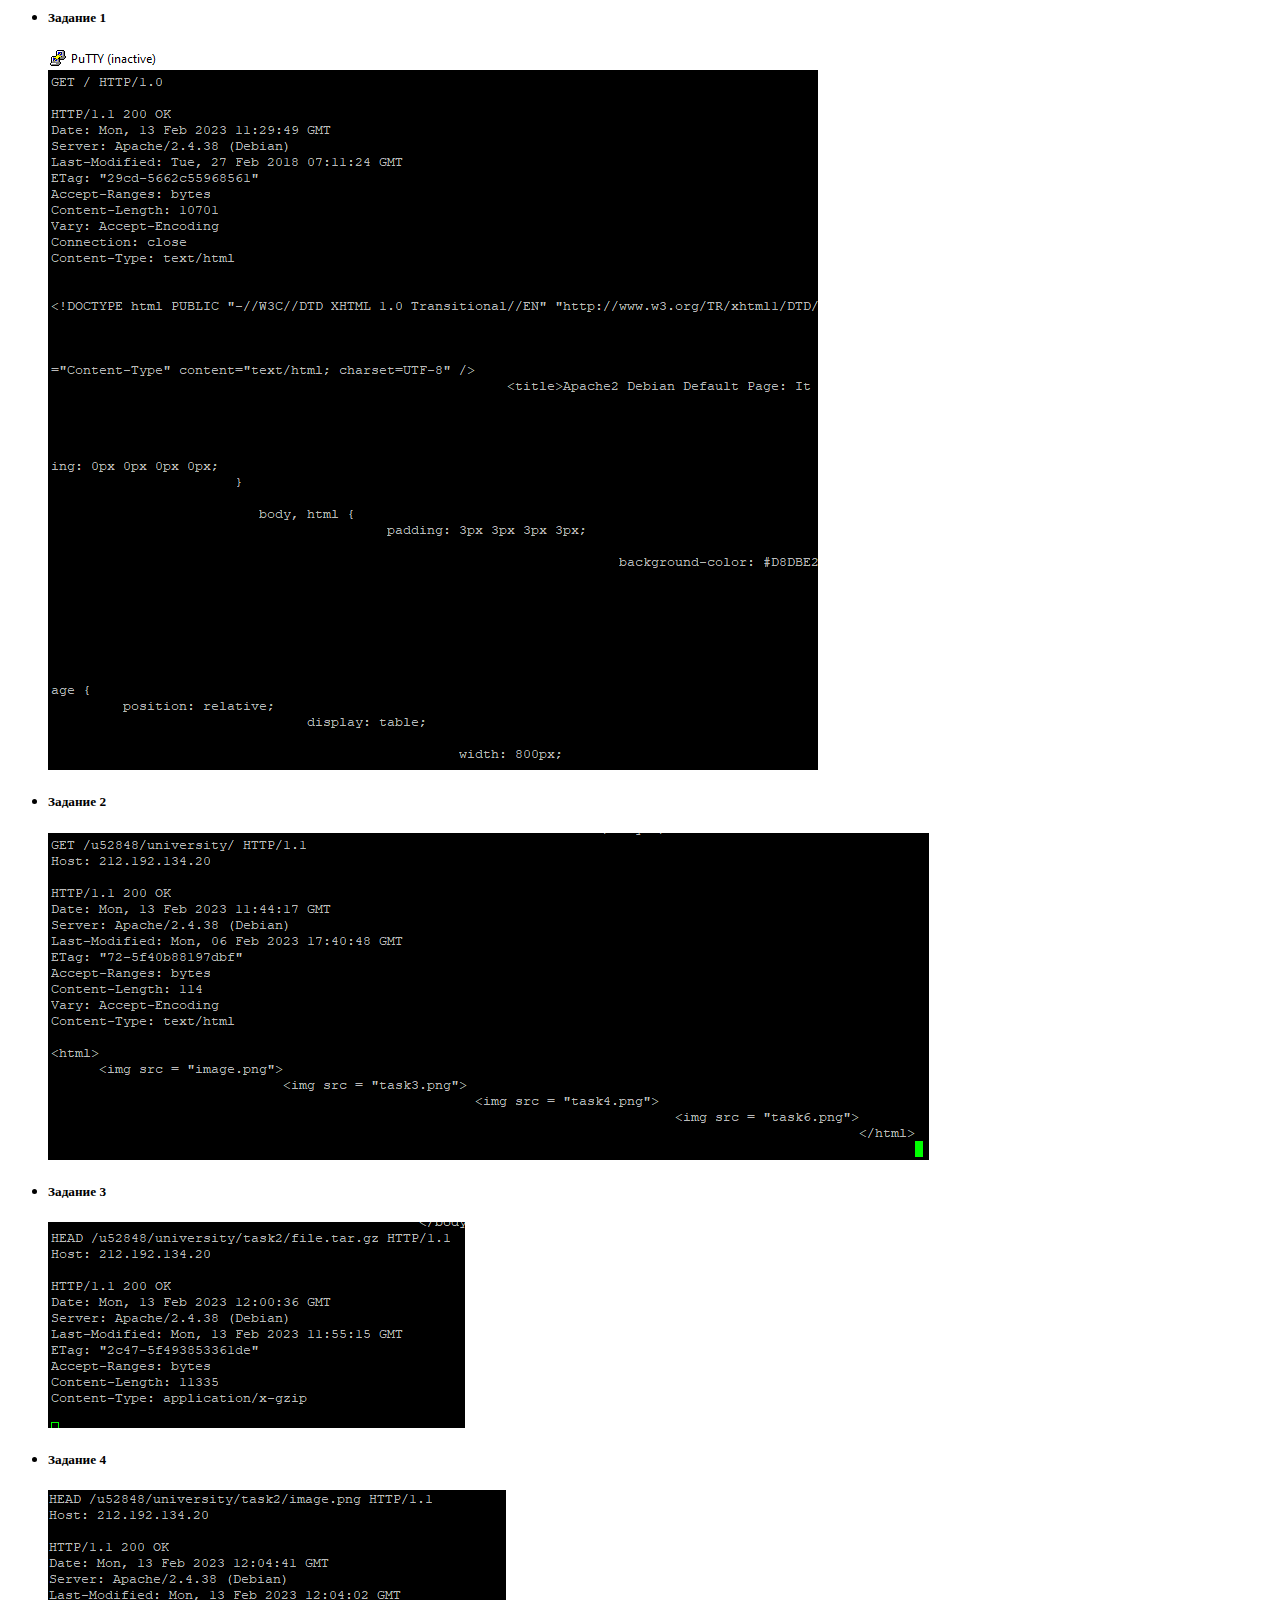
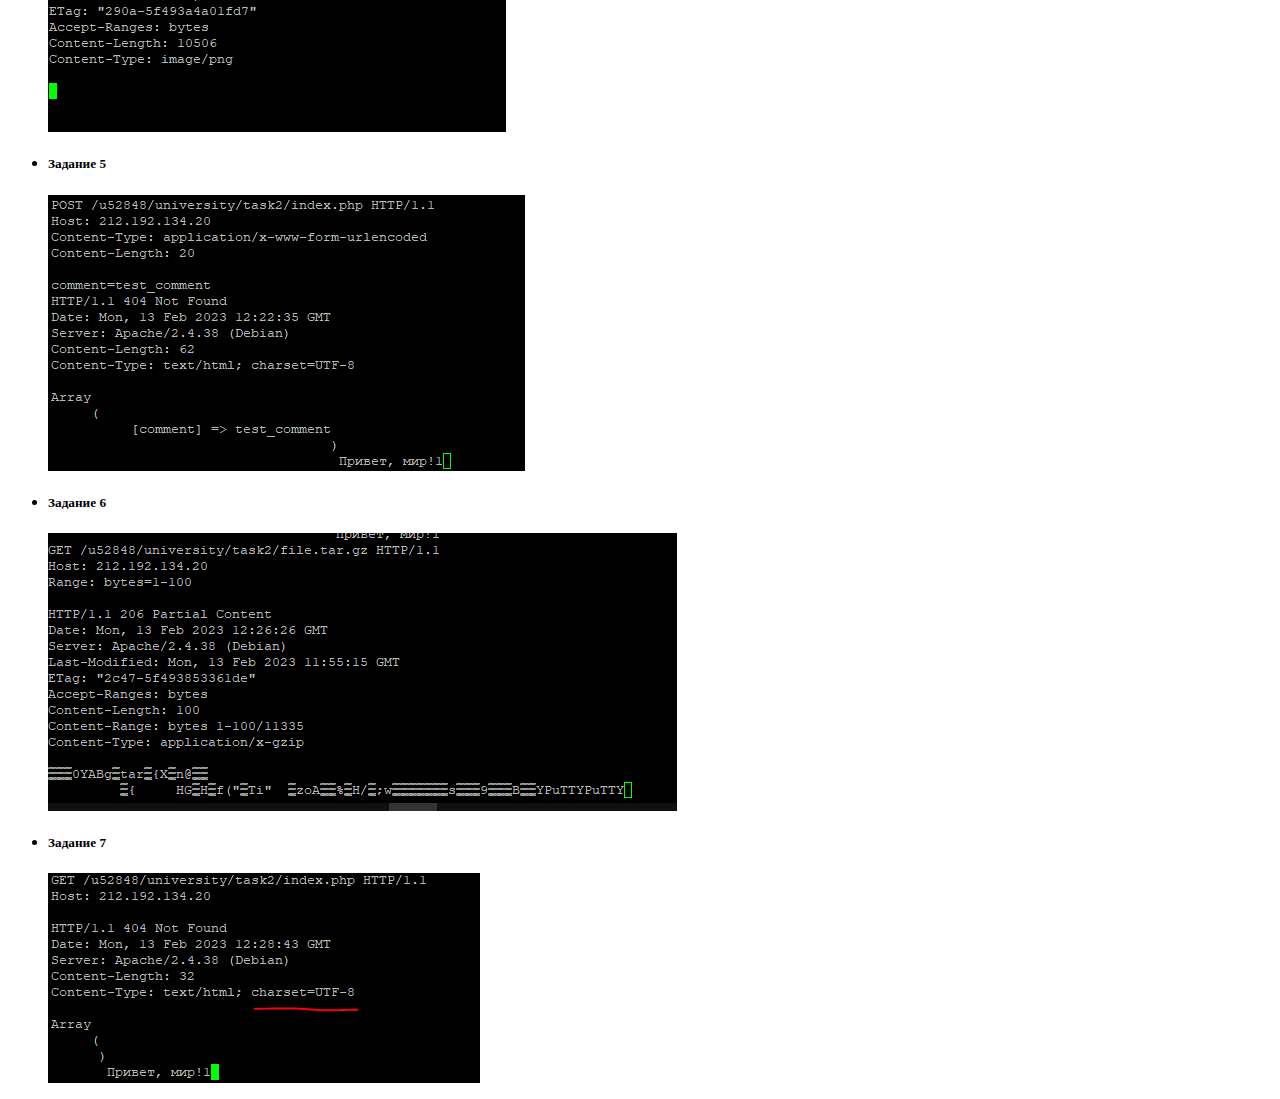
==== task2/index.html @ 46c62fdf "Add files via upload" ====
<html>
<ul>
  <li>
    <h5>Задание 1</h5>
<img src="imgs/task1.png">
  </li>
  <li>
    <h5>Задание 2</h5>
<img src="imgs/task2.png">
  </li>
  <li>
    <h5>Задание 3</h5>
<img src="imgs/task3.png">
  </li>
  <li>
    <h5>Задание 4</h5>
<img src="imgs/task4.png">
  </li>
  <li>
    <h5>Задание 5</h5>
<img src="imgs/task5.png">
  </li>
  <li>
    <h5>Задание 6</h5>
<img src="imgs/task6.png">
  </li>
  <li>
    <h5>Задание 7</h5>
<img src="imgs/task7.png">
  </li>
</ul>
</html>
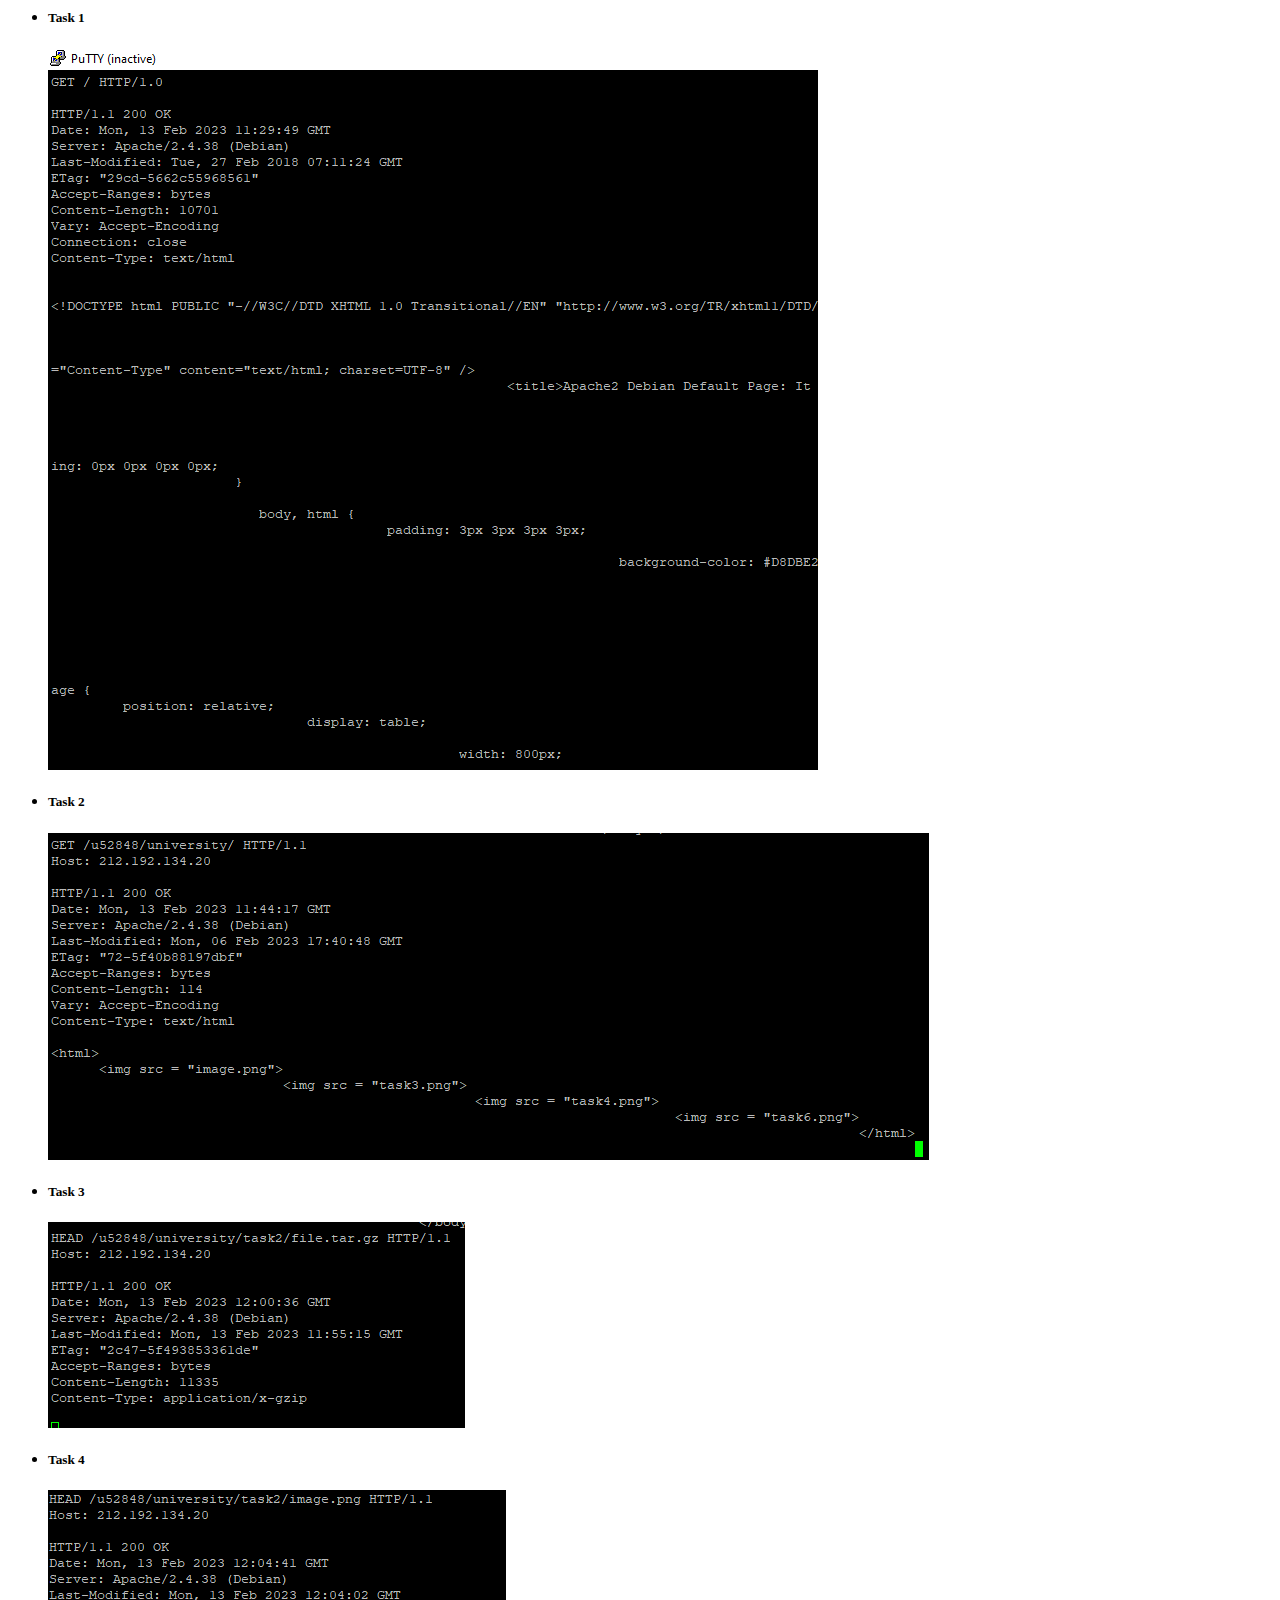
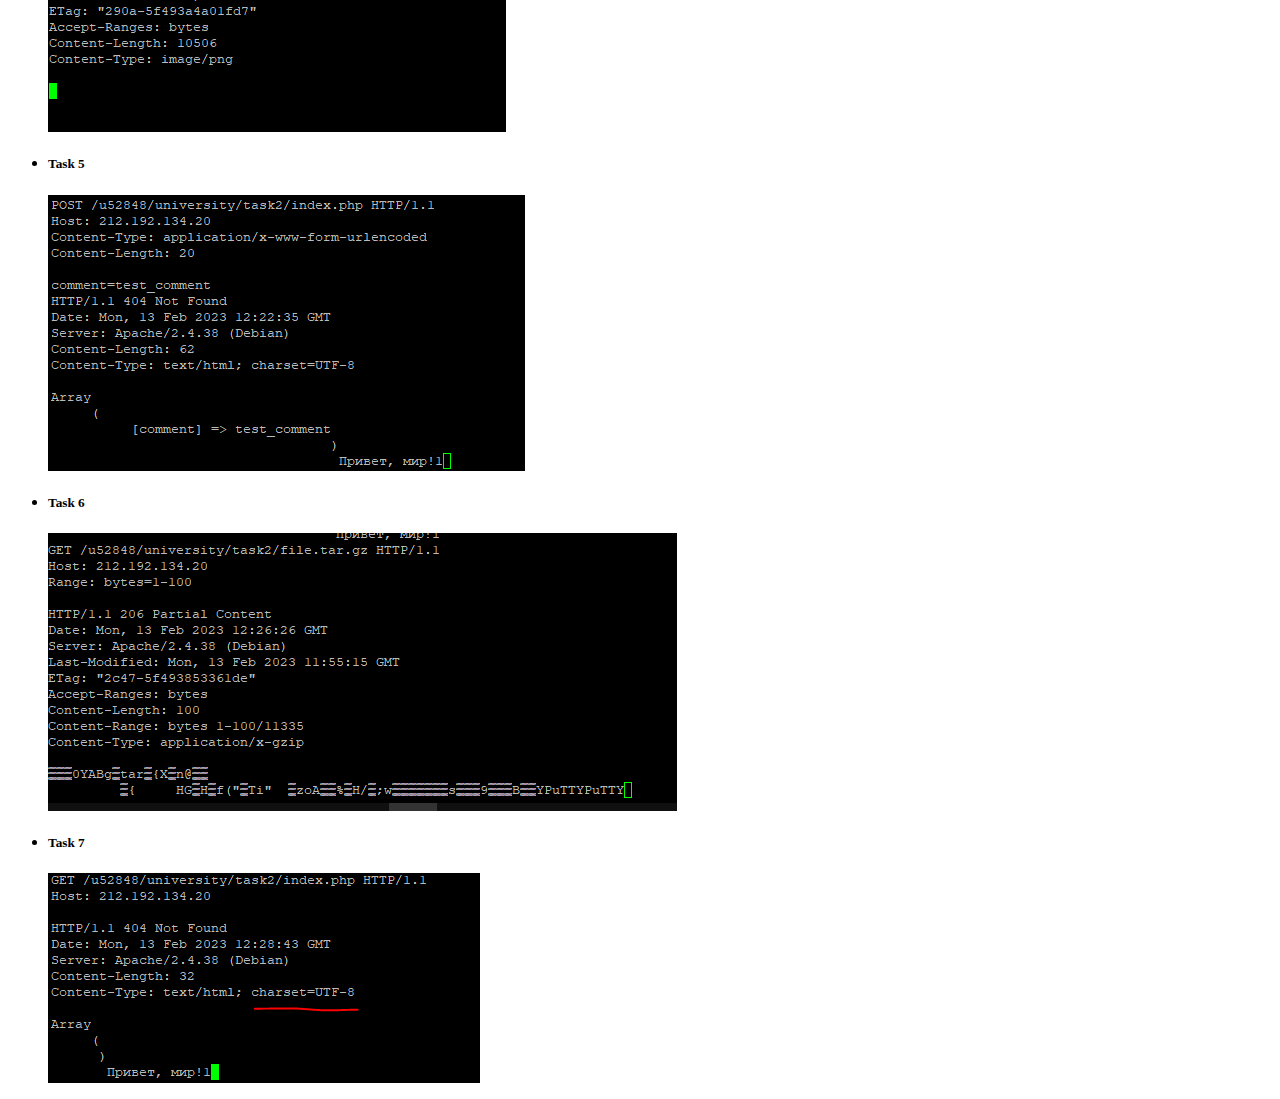
==== commit 544779e7: "Update index.html" ====
--- a/task2/index.html
+++ b/task2/index.html
@@ -1,32 +1,32 @@
 <html>
 <ul>
   <li>
-    <h5>Задание 1</h5>
+    <h5>Task 1</h5>
 <img src="imgs/task1.png">
   </li>
   <li>
-    <h5>Задание 2</h5>
+    <h5>Task 2</h5>
 <img src="imgs/task2.png">
   </li>
   <li>
-    <h5>Задание 3</h5>
+    <h5>Task 3</h5>
 <img src="imgs/task3.png">
   </li>
   <li>
-    <h5>Задание 4</h5>
+    <h5>Task 4</h5>
 <img src="imgs/task4.png">
   </li>
   <li>
-    <h5>Задание 5</h5>
+    <h5>Task 5</h5>
 <img src="imgs/task5.png">
   </li>
   <li>
-    <h5>Задание 6</h5>
+    <h5>Task 6</h5>
 <img src="imgs/task6.png">
   </li>
   <li>
-    <h5>Задание 7</h5>
+    <h5>Task 7</h5>
 <img src="imgs/task7.png">
   </li>
 </ul>
-</html>+</html>
